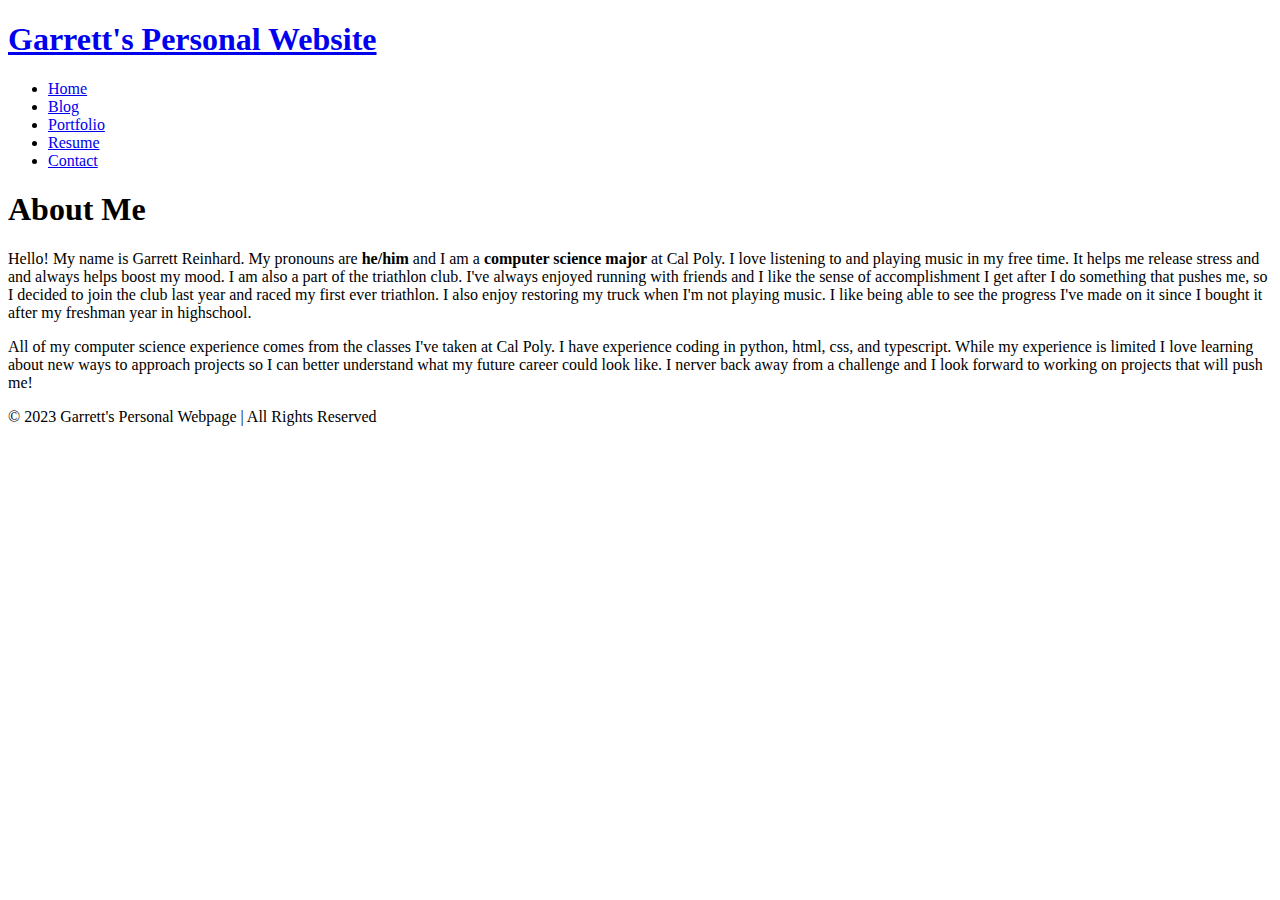
==== index.html @ 27fc9e06 "feat: fixed formatting" ====
<!DOCTYPE html>
<html>
    <Head>
        <title>
            Garrett's Personal Webpage
        </title>
    </Head>
    <body>
        <nav class = "navbar">
            <h1 class = "logo">
                <a href ="index.html">Garrett's Personal Website</a></h1>
                <ul class="nav-list">
                    <li><a href="index.html">Home</a></li>
                    <li><a href="blog.html">Blog</a></li>
                    <li><a href="portfolio.html">Portfolio</a></li>
                    <li><a href="resume.html">Resume</a></li>
                    <li><a href="contact.html">Contact</a></li>
                </ul>
            
        </nav>
        <main>
            <h1>About Me</h1>
            <div class = "about">
                <div class = "about-image"></div>
                <div class = "about-text">
                    <p>Hello! My name is Garrett Reinhard. My pronouns are <strong>he/him</strong> and I am a <strong>computer science 
                        major</strong> at Cal Poly.
                        I love listening to and playing music in my free time. It helps me release stress and and always helps boost my mood.
                        I am also a part of the </strong>triathlon club</strong>. I've always enjoyed running with friends and I like the sense of accomplishment
                        I get after I do something that pushes me, so I decided to join the club last year and raced my first ever triathlon. I 
                        also enjoy restoring my truck when I'm not playing music. I like being able to see the progress I've made on it since I 
                        bought it after my freshman year in highschool. 
                    </p>
                    <p>All of my computer science experience comes from the classes I've taken at Cal Poly. I have experience coding in python,
                        html, css, and typescript. While my experience is limited I love learning about new ways to approach projects so 
                        I can better understand what my future career could look like. I nerver back away from a challenge and I look forward to
                        working on projects that will push me!
                    </p>
                </div>
            </div>
        </main>
        <footer class = "footer">© 2023 Garrett's Personal Webpage | All Rights Reserved</footer>
    </body>
</html>
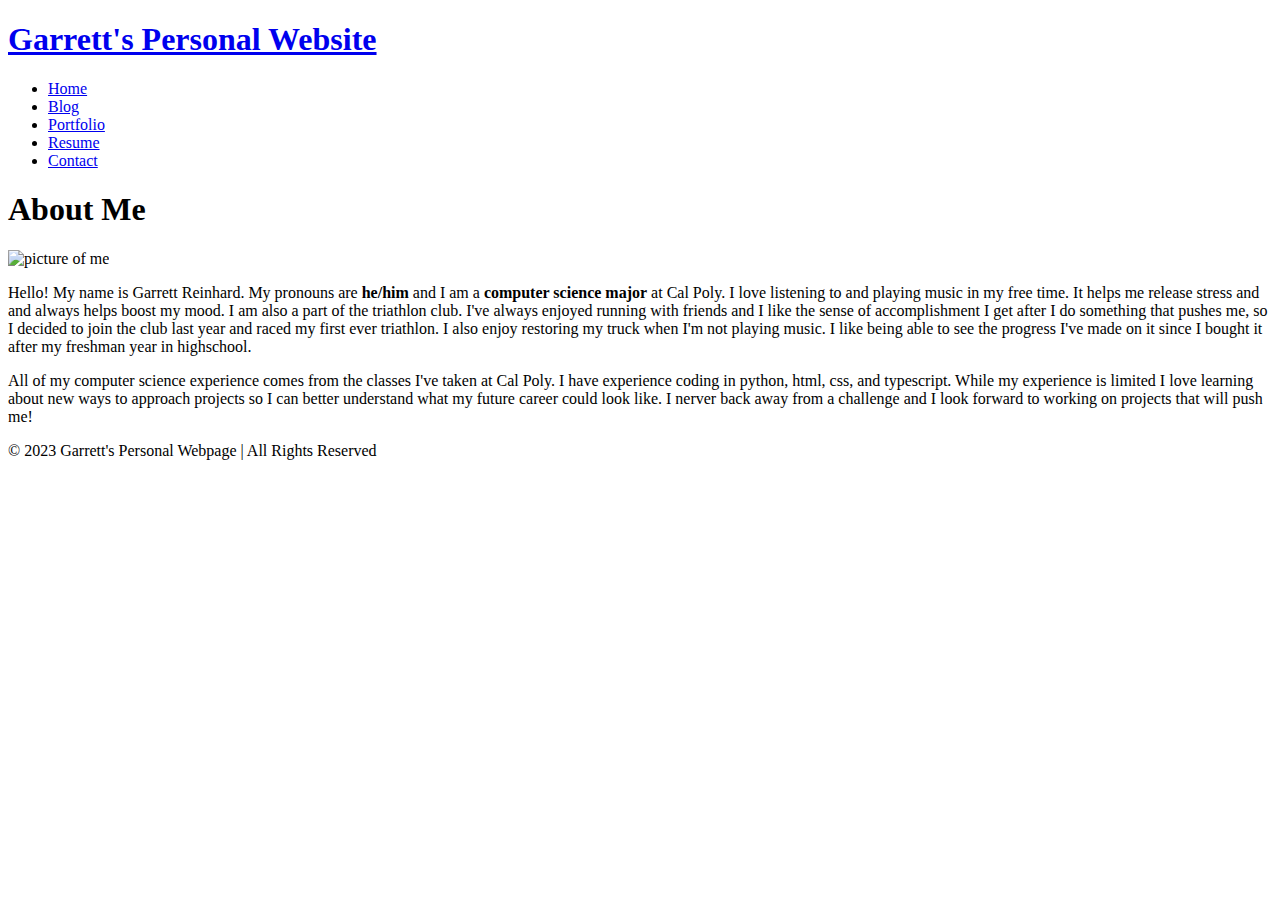
==== commit cb5bb4ce: "feat: fixed fomat" ====
--- a/index.html
+++ b/index.html
@@ -21,7 +21,9 @@
         <main>
             <h1>About Me</h1>
             <div class = "about">
-                <div class = "about-image"></div>
+                <div class = "about-image">
+                    <img src="C:\Users\Grein\greinhard2003@github.io\IMG_2336.JPG" alt="picture of me">
+                </div>
                 <div class = "about-text">
                     <p>Hello! My name is Garrett Reinhard. My pronouns are <strong>he/him</strong> and I am a <strong>computer science 
                         major</strong> at Cal Poly.
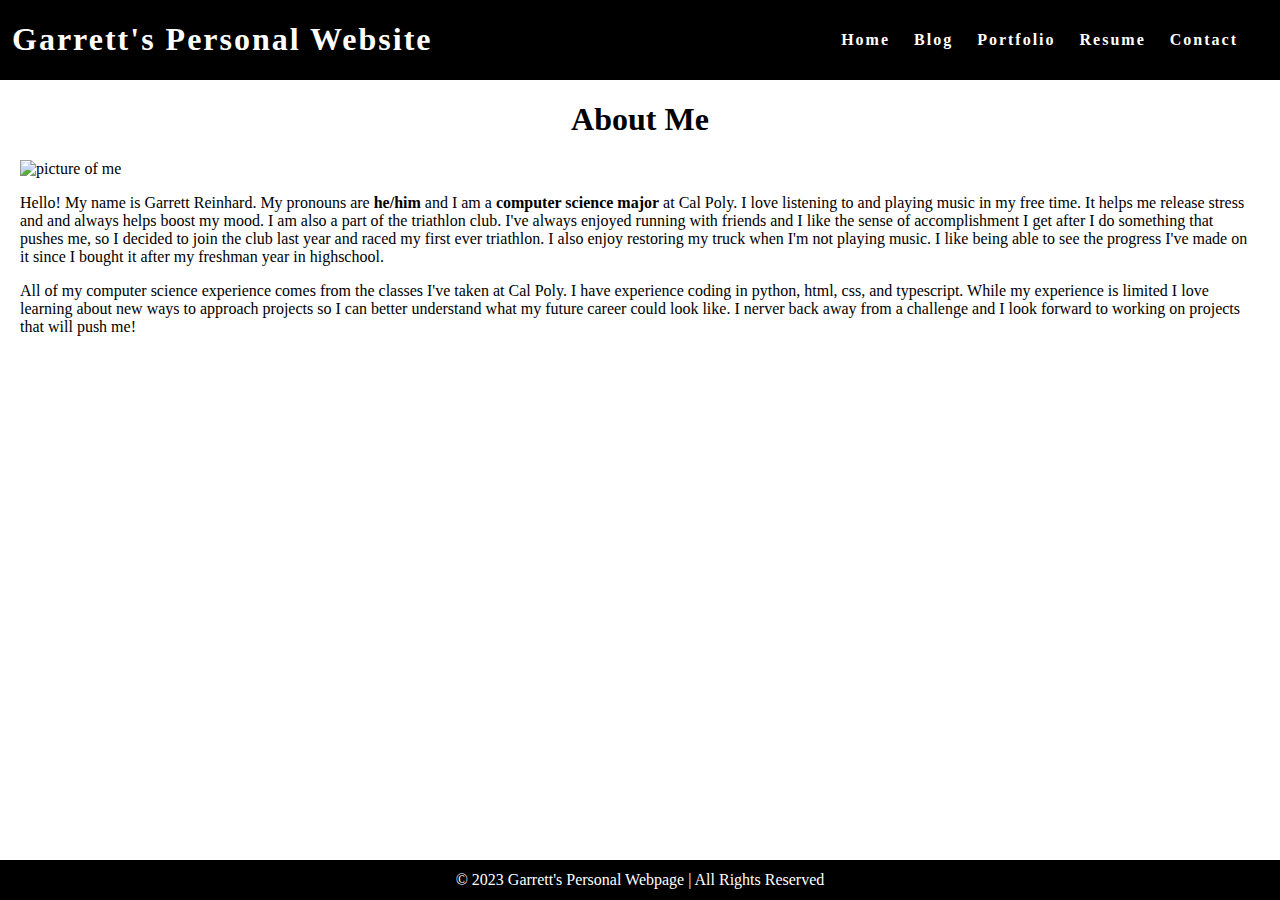
==== commit 4c7290fe: "feat: test" ====
--- a/index.html
+++ b/index.html
@@ -1,9 +1,10 @@
 <!DOCTYPE html>
-<html>
+<html lang="en">
     <Head>
         <title>
             Garrett's Personal Webpage
         </title>
+        <link rel="stylesheet" href="style.css">
     </Head>
     <body>
         <nav class = "navbar">
@@ -22,7 +23,7 @@
             <h1>About Me</h1>
             <div class = "about">
                 <div class = "about-image">
-                    <img src="C:\Users\Grein\greinhard2003@github.io\IMG_2336.JPG" alt="picture of me">
+                    <img src="Images/IMG_2336.JPG" alt="picture of me" height="600 px" width="auto">
                 </div>
                 <div class = "about-text">
                     <p>Hello! My name is Garrett Reinhard. My pronouns are <strong>he/him</strong> and I am a <strong>computer science 
--- a/style.css
+++ b/style.css
@@ -0,0 +1,73 @@
+html {
+    height: 100%;
+  }
+  
+  body {
+    background-color: white;
+    position: relative;
+    min-height: 100vh;
+    padding: 0;
+    margin: 0;
+  }
+  
+  main {
+    padding: 0 20px 40px 20px;
+    display: flex;
+    flex-direction: column;
+    justify-content: center;
+    align-items: center;
+  }
+  
+  /* CSS for navigation bar */
+  
+  .navbar {
+    position: -webkit-sticky;
+    position: sticky;
+    top: 0;
+    width: 100%;
+    height: 7%;
+    z-index: 10;
+  
+    display: flex;
+    justify-content: space-between;
+    align-items: center;
+    text-align: center;
+  
+    background-color: black;
+    color: white;
+    padding: 0px 0px;
+  
+    /* Debug border */
+    /* border: solid red; */
+  }
+  
+  .nav-list {
+    display: flex;
+    flex-direction: row;
+    position: relative;
+    right: 30px;
+    list-style: none;
+  }
+  
+  .navbar a {
+    color: white;
+    font-weight: bold;
+    margin: 0 12px;
+    text-decoration: none;
+    letter-spacing: 2px;
+  }
+  
+  /* CSS for page footer */
+  
+  .footer {
+    display: flex;
+    justify-content: center;
+    align-items: center;
+    background-color: black;
+    color: white;
+    position: absolute;
+    bottom: 0;
+    width: 100%;
+    height: 2.5rem;
+  }
+  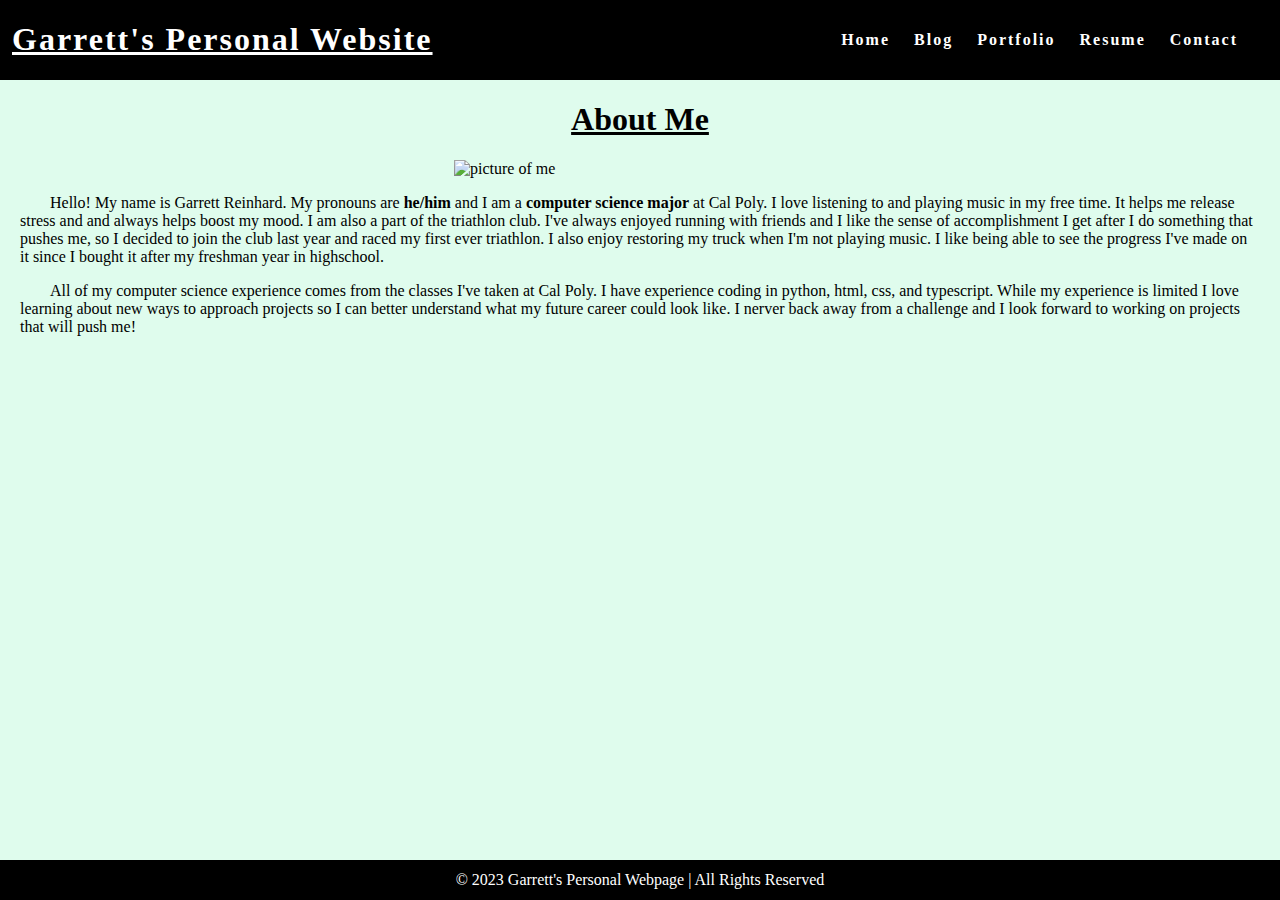
==== commit 94c2dda5: "feat: made changes" ====
--- a/index.html
+++ b/index.html
@@ -23,7 +23,7 @@
             <h1>About Me</h1>
             <div class = "about">
                 <div class = "about-image">
-                    <img src="Images/IMG_2336.JPG" alt="picture of me" height="600 px" width="auto">
+                    <img src="Images/IMG_2336.JPG" alt="picture of me" class="pic">
                 </div>
                 <div class = "about-text">
                     <p>Hello! My name is Garrett Reinhard. My pronouns are <strong>he/him</strong> and I am a <strong>computer science 
--- a/style.css
+++ b/style.css
@@ -3,7 +3,7 @@
   }
   
   body {
-    background-color: white;
+    background-color: rgb(223, 252, 237);
     position: relative;
     min-height: 100vh;
     padding: 0;
@@ -34,7 +34,7 @@
     text-align: center;
   
     background-color: black;
-    color: white;
+    color: rgb(255, 255, 255);
     padding: 0px 0px;
   
     /* Debug border */
@@ -70,4 +70,19 @@
     width: 100%;
     height: 2.5rem;
   }
-  +  .about-image{
+    display: flex;
+    flex-direction: column;
+    justify-content: center;
+    align-items: center;
+  }
+  .pic{
+    width: 30%;
+    height:auto;
+  }
+  p{
+    text-indent: 30px;
+  }
+  h1{
+    text-decoration: underline;
+  }
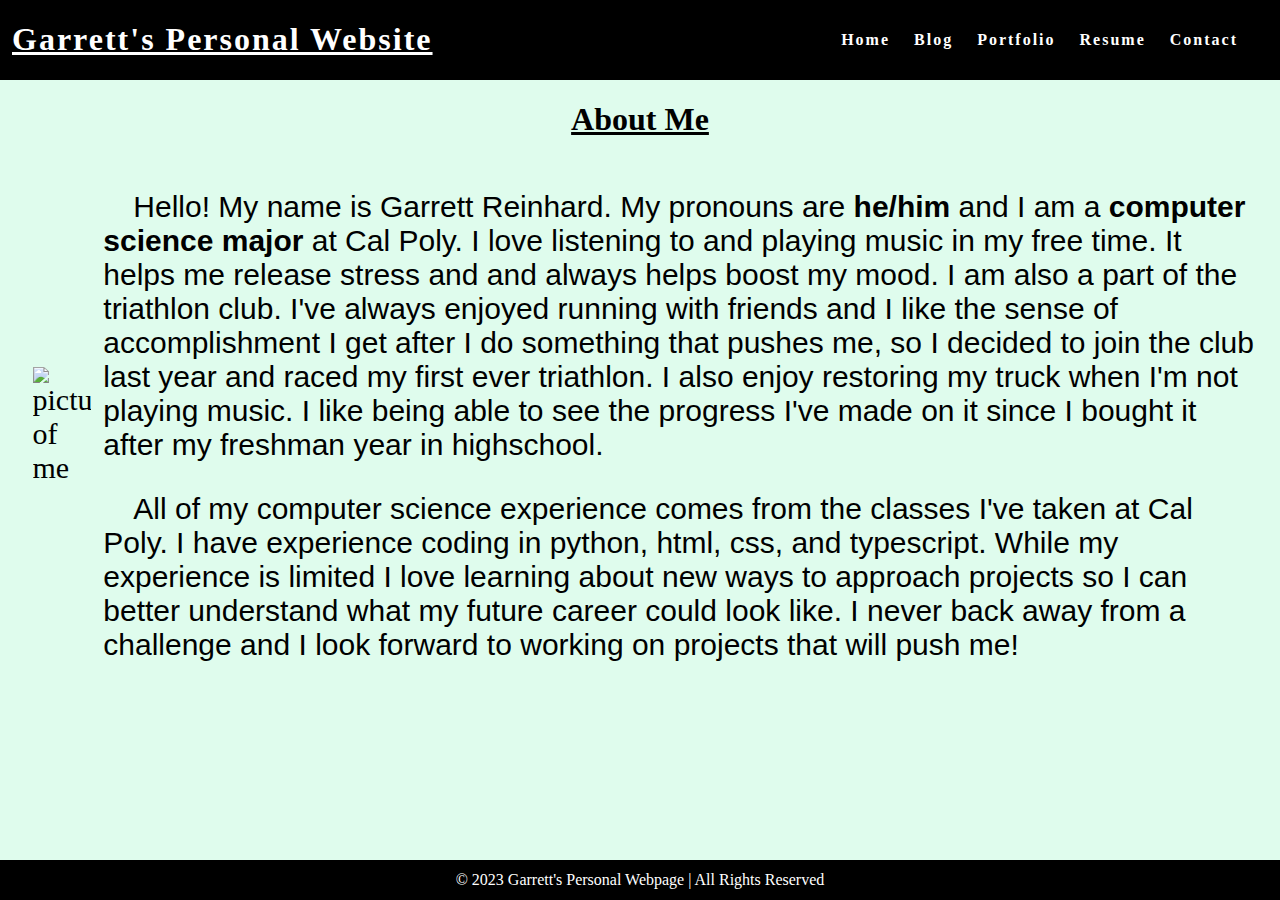
==== commit 97d6c008: "feat: fixed spelling error" ====
--- a/index.html
+++ b/index.html
@@ -36,7 +36,7 @@
                     </p>
                     <p>All of my computer science experience comes from the classes I've taken at Cal Poly. I have experience coding in python,
                         html, css, and typescript. While my experience is limited I love learning about new ways to approach projects so 
-                        I can better understand what my future career could look like. I nerver back away from a challenge and I look forward to
+                        I can better understand what my future career could look like. I never back away from a challenge and I look forward to
                         working on projects that will push me!
                     </p>
                 </div>
--- a/style.css
+++ b/style.css
@@ -76,13 +76,47 @@
     justify-content: center;
     align-items: center;
   }
+
   .pic{
-    width: 30%;
+    width: 70%;
     height:auto;
+  }
+  .project{
+    display: flex;
+    flex-direction: column;
+    justify-content: center;
+    align-items: center;
+  }
+  .project-image{
+    display: flex;
+    justify-content: center;
+    align-items: center;
+    flex-shrink: inherit;
   }
   p{
     text-indent: 30px;
+    font-family: 'Gill Sans', 'Gill Sans MT', Calibri, 'Trebuchet MS', sans-serif;
   }
   h1{
     text-decoration: underline;
   }
+  .project-details{
+    padding-bottom: 20px;
+    display: flex;
+    flex-direction: column;
+    justify-content: center;
+    align-items: center;
+  }
+  .contact-picture{
+    display: flex;
+    padding-top: 50px;
+    flex-direction: column;
+    width: 50%;
+    height: auto;
+  }
+  .about{
+    display: flex;
+    flex-direction: row;
+    font-size: 30px;
+  }
+
